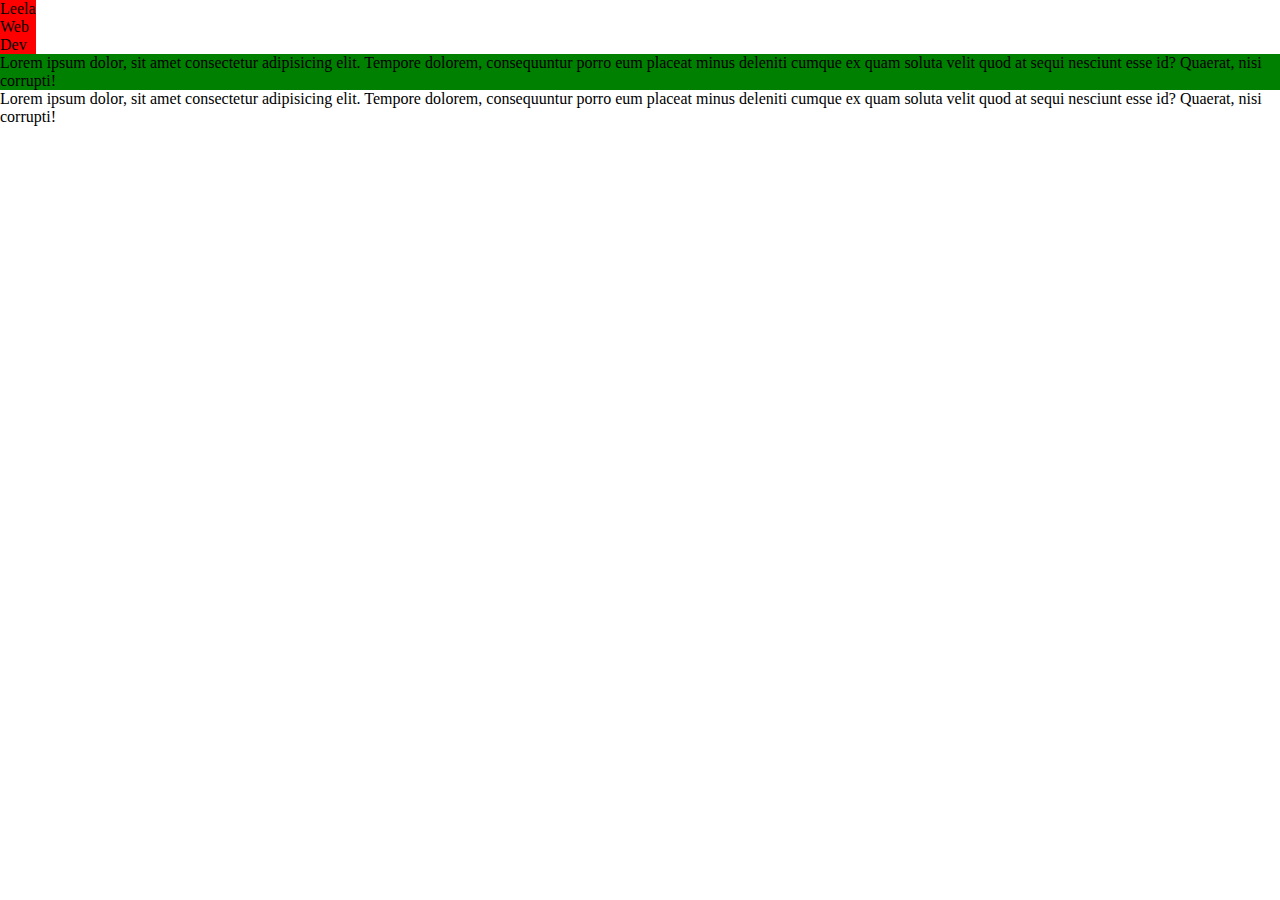
==== index.html @ e2d8a5e2 "3. Intrinsic vs Extrinsic Sizing" ====
<!DOCTYPE html>
<html lang="en">

<head>
    <meta charset="UTF-8">
    <meta name="viewport" content="width=device-width, initial-scale=1.0">
    <title>Document</title>
    <link rel="stylesheet" href="main.css">
</head>

<body>
    <div class="class1">Leela Web Dev</div>
    <div class="class2">Lorem ipsum dolor, sit amet consectetur adipisicing elit. Tempore dolorem, consequuntur porro
        eum placeat minus deleniti cumque ex quam soluta velit quod at sequi nesciunt esse id? Quaerat, nisi corrupti!
    </div>
    <div class="class3">Lorem ipsum dolor, sit amet consectetur adipisicing elit. Tempore dolorem, consequuntur porro
        eum placeat minus deleniti cumque ex quam soluta velit quod at sequi nesciunt esse id? Quaerat, nisi corrupti!
    </div>
</body>

</html>
---- main.css ----
body{
    margin: 0px;
}

div.class1 {
    width: min-content;
    background-color: red;    
}

/* div.class2 {
    width: max-content;
    background-color: green;    
} */

div.class2 {
    width: fit-content;
    background-color: green;    
}
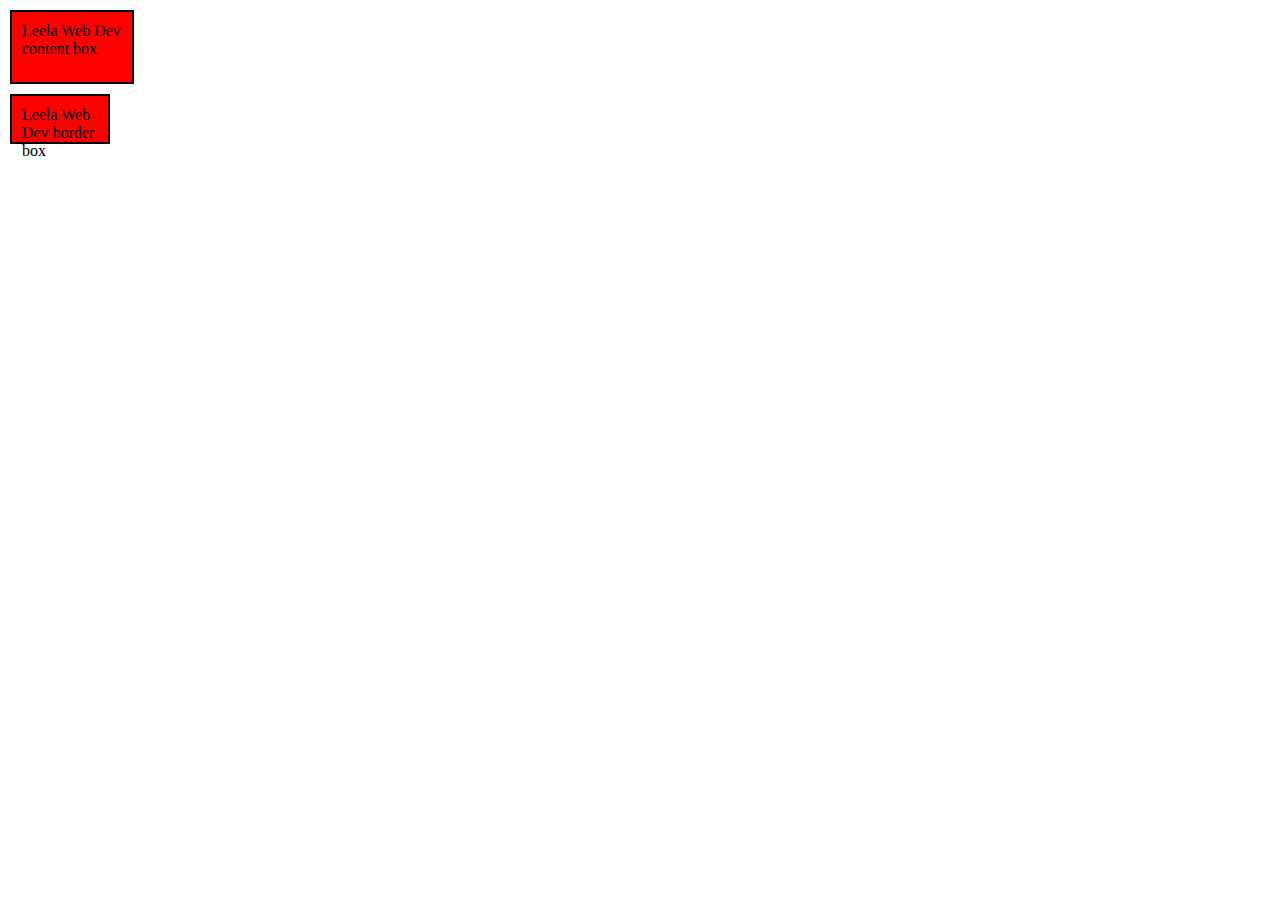
==== commit 2f67f181: "4. Understand CSS Box Model" ====
--- a/index.html
+++ b/index.html
@@ -9,13 +9,8 @@
 </head>
 
 <body>
-    <div class="class1">Leela Web Dev</div>
-    <div class="class2">Lorem ipsum dolor, sit amet consectetur adipisicing elit. Tempore dolorem, consequuntur porro
-        eum placeat minus deleniti cumque ex quam soluta velit quod at sequi nesciunt esse id? Quaerat, nisi corrupti!
-    </div>
-    <div class="class3">Lorem ipsum dolor, sit amet consectetur adipisicing elit. Tempore dolorem, consequuntur porro
-        eum placeat minus deleniti cumque ex quam soluta velit quod at sequi nesciunt esse id? Quaerat, nisi corrupti!
-    </div>
+    <div class="class1">Leela Web Dev content box</div>
+    <div class="class2">Leela Web Dev border box</div>
 </body>
 
 </html>--- a/main.css
+++ b/main.css
@@ -2,17 +2,22 @@
     margin: 0px;
 }
 
-div.class1 {
-    width: min-content;
-    background-color: red;    
+.class1{
+    box-sizing: content-box;
+    background-color: red;
+    width: 100px;
+    height: 50px;
+    padding: 10px;
+    margin: 10px;
+    border: 2px solid black;
 }
 
-/* div.class2 {
-    width: max-content;
-    background-color: green;    
-} */
-
-div.class2 {
-    width: fit-content;
-    background-color: green;    
+.class2{
+    box-sizing: border-box;
+    background-color: red;
+    width: 100px;
+    height: 50px;
+    padding: 10px;
+    margin: 10px;
+    border: 2px solid black;
 }
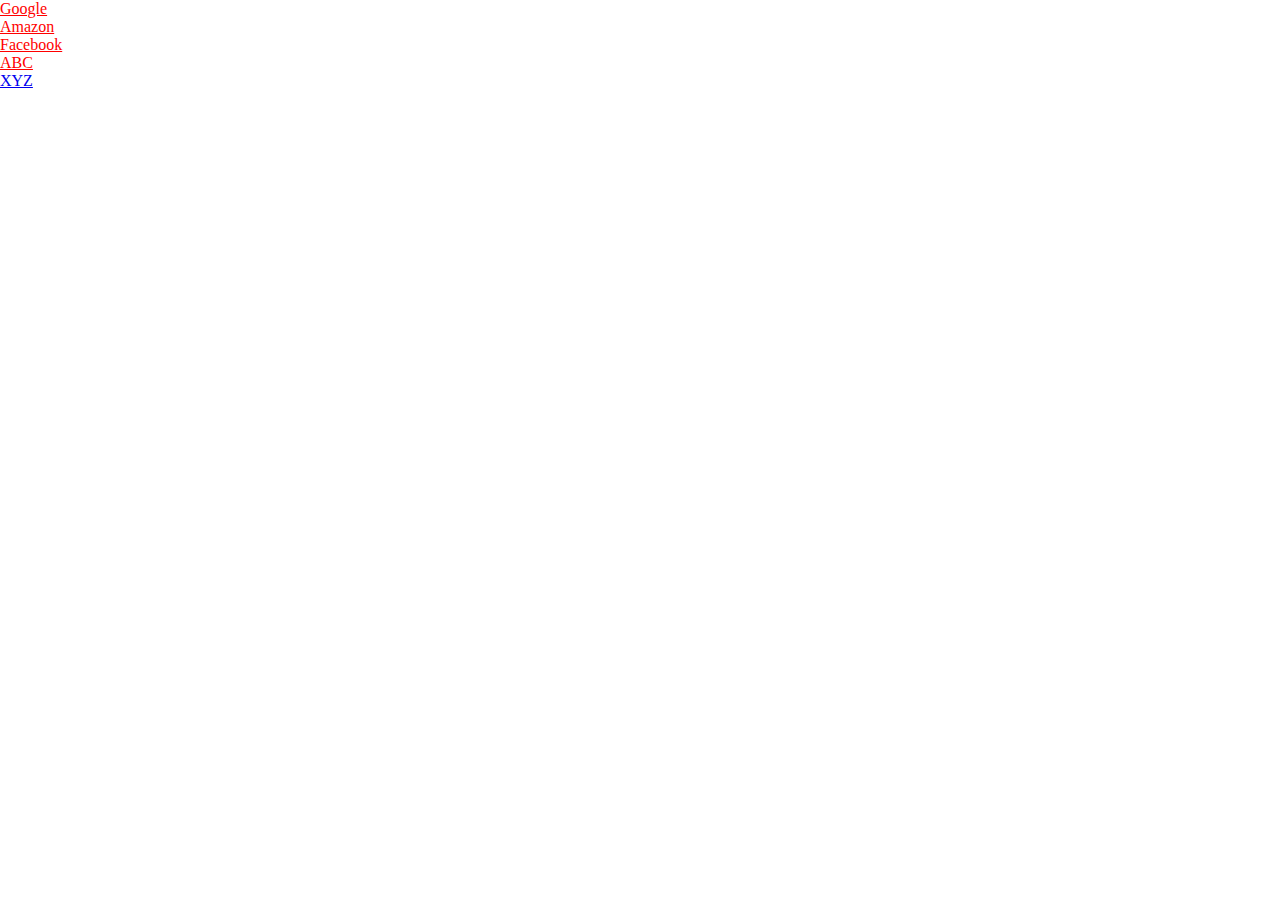
==== commit 35d9e0b6: "5. CSS Selectors" ====
--- a/index.html
+++ b/index.html
@@ -9,8 +9,21 @@
 </head>
 
 <body>
-    <div class="class1">Leela Web Dev content box</div>
-    <div class="class2">Leela Web Dev border box</div>
+    <div>
+        <a href="https://www.google.com/">Google</a>
+    </div>
+    <div>
+        <a href="https://www.amazon.com/">Amazon</a>
+    </div>
+    <div>
+        <a href="https://www.facebook.com/">Facebook</a>
+    </div>
+    <div>
+        <a href="www.abc.com/">ABC</a>
+    </div>
+    <div>
+        <a href="www.xyz.com">XYZ</a>
+    </div>
 </body>
 
 </html>--- a/main.css
+++ b/main.css
@@ -2,22 +2,29 @@
     margin: 0px;
 }
 
-.class1{
-    box-sizing: content-box;
-    background-color: red;
-    width: 100px;
-    height: 50px;
-    padding: 10px;
-    margin: 10px;
-    border: 2px solid black;
-}
+/* attribute selector */
 
-.class2{
-    box-sizing: border-box;
-    background-color: red;
-    width: 100px;
-    height: 50px;
-    padding: 10px;
-    margin: 10px;
-    border: 2px solid black;
-}
+/* a[href]{
+    color: red;
+} */
+
+
+/* a[href="https://www.facebook.com/"]{
+    color: red;
+} */
+
+
+/* should have "com" anywhere */
+/* a[href*="com"]{
+    color: red;
+} */
+
+/* should start with "http" */
+/* a[href^="http"]{
+    color: red;
+} */
+
+/* should end with "/" */
+a[href$="/"]{
+    color: red;
+}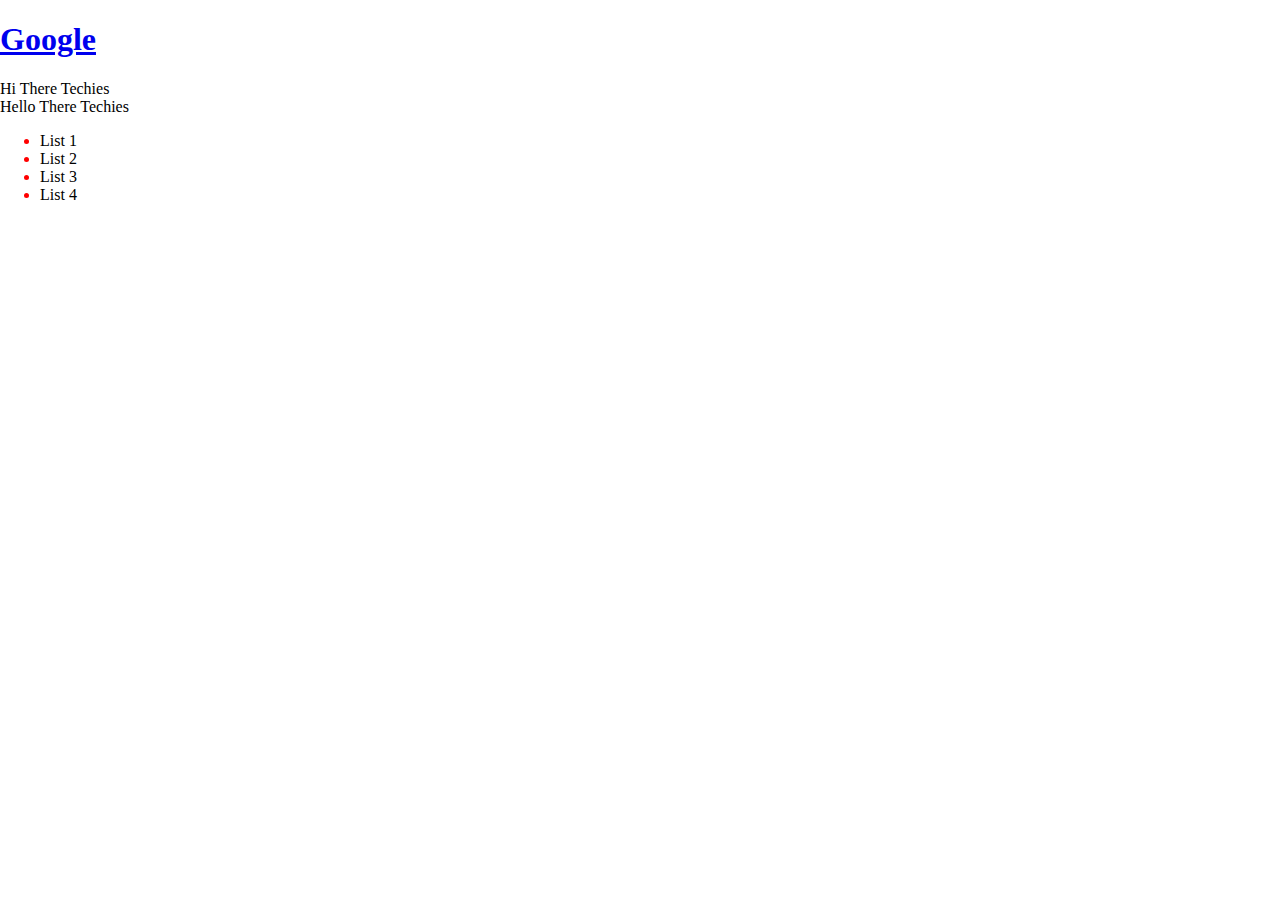
==== commit b9b2a440: "6. Grouping Selectors" ====
--- a/index.html
+++ b/index.html
@@ -9,21 +9,19 @@
 </head>
 
 <body>
-    <div>
+    <h1>
         <a href="https://www.google.com/">Google</a>
-    </div>
-    <div>
-        <a href="https://www.amazon.com/">Amazon</a>
-    </div>
-    <div>
-        <a href="https://www.facebook.com/">Facebook</a>
-    </div>
-    <div>
-        <a href="www.abc.com/">ABC</a>
-    </div>
-    <div>
-        <a href="www.xyz.com">XYZ</a>
-    </div>
+    </h1>
+
+    <div class="class1">Hi There</div>
+    <div class="class1">Hello There</div>
+
+    <ul>
+        <li>List 1</li>
+        <li>List 2</li>
+        <li>List 3</li>
+        <li>List 4</li>
+    </ul>
 </body>
 
 </html>--- a/main.css
+++ b/main.css
@@ -2,29 +2,23 @@
     margin: 0px;
 }
 
-/* attribute selector */
+a:hover{
+    color: red;
+    outline: 3px dotted green;
+}
 
-/* a[href]{
-    color: red;
-} */
+/* psudo */
+
+.class1::after{
+    content: ' Techies';
+}
 
 
-/* a[href="https://www.facebook.com/"]{
-    color: red;
-} */
+li::selection{
+    background: black;
+    color: white;
+}
 
-
-/* should have "com" anywhere */
-/* a[href*="com"]{
-    color: red;
-} */
-
-/* should start with "http" */
-/* a[href^="http"]{
-    color: red;
-} */
-
-/* should end with "/" */
-a[href$="/"]{
+li::marker{
     color: red;
 }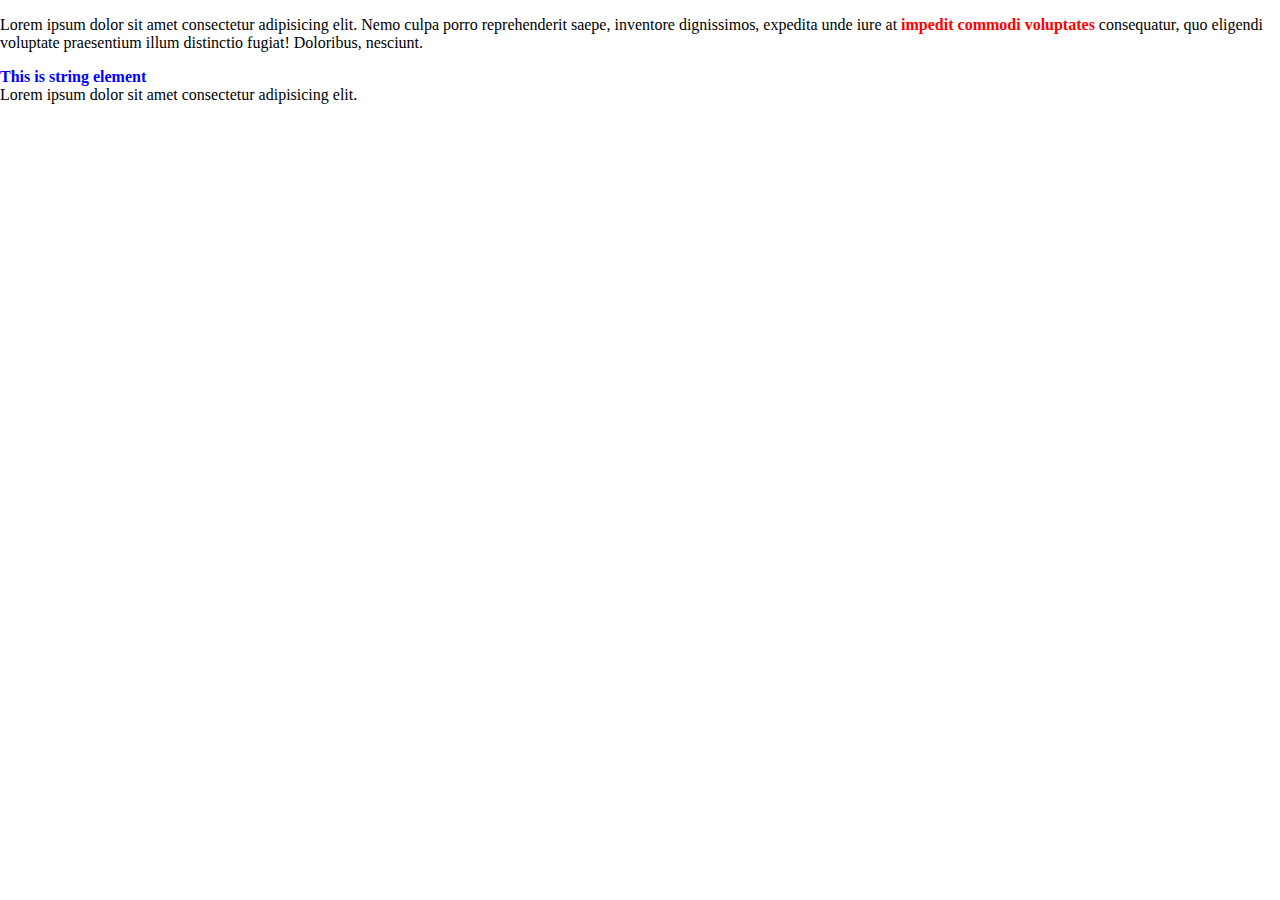
==== commit 9538b5cb: "7. Descendent Selector" ====
--- a/index.html
+++ b/index.html
@@ -9,19 +9,20 @@
 </head>
 
 <body>
-    <h1>
-        <a href="https://www.google.com/">Google</a>
-    </h1>
+    <div>
+        <p>
+            Lorem ipsum dolor sit amet consectetur adipisicing elit. Nemo culpa porro reprehenderit saepe, inventore
+            dignissimos, expedita unde iure at <strong>impedit commodi voluptates</strong> consequatur, quo eligendi voluptate praesentium
+            illum distinctio fugiat! Doloribus, nesciunt.
+        </p>
+        
+    </div>
 
-    <div class="class1">Hi There</div>
-    <div class="class1">Hello There</div>
+    <div>
+        <strong>This is string element</strong>
+    </div>
 
-    <ul>
-        <li>List 1</li>
-        <li>List 2</li>
-        <li>List 3</li>
-        <li>List 4</li>
-    </ul>
+    <string>Lorem ipsum dolor sit amet consectetur adipisicing elit.</string>
 </body>
 
 </html>--- a/main.css
+++ b/main.css
@@ -2,23 +2,12 @@
     margin: 0px;
 }
 
-a:hover{
+/* decendant selector */
+div strong{
     color: red;
-    outline: 3px dotted green;
 }
 
-/* psudo */
-
-.class1::after{
-    content: ' Techies';
-}
-
-
-li::selection{
-    background: black;
-    color: white;
-}
-
-li::marker{
-    color: red;
+/* direct decendant selector */
+div > strong{
+    color: blue;
 }